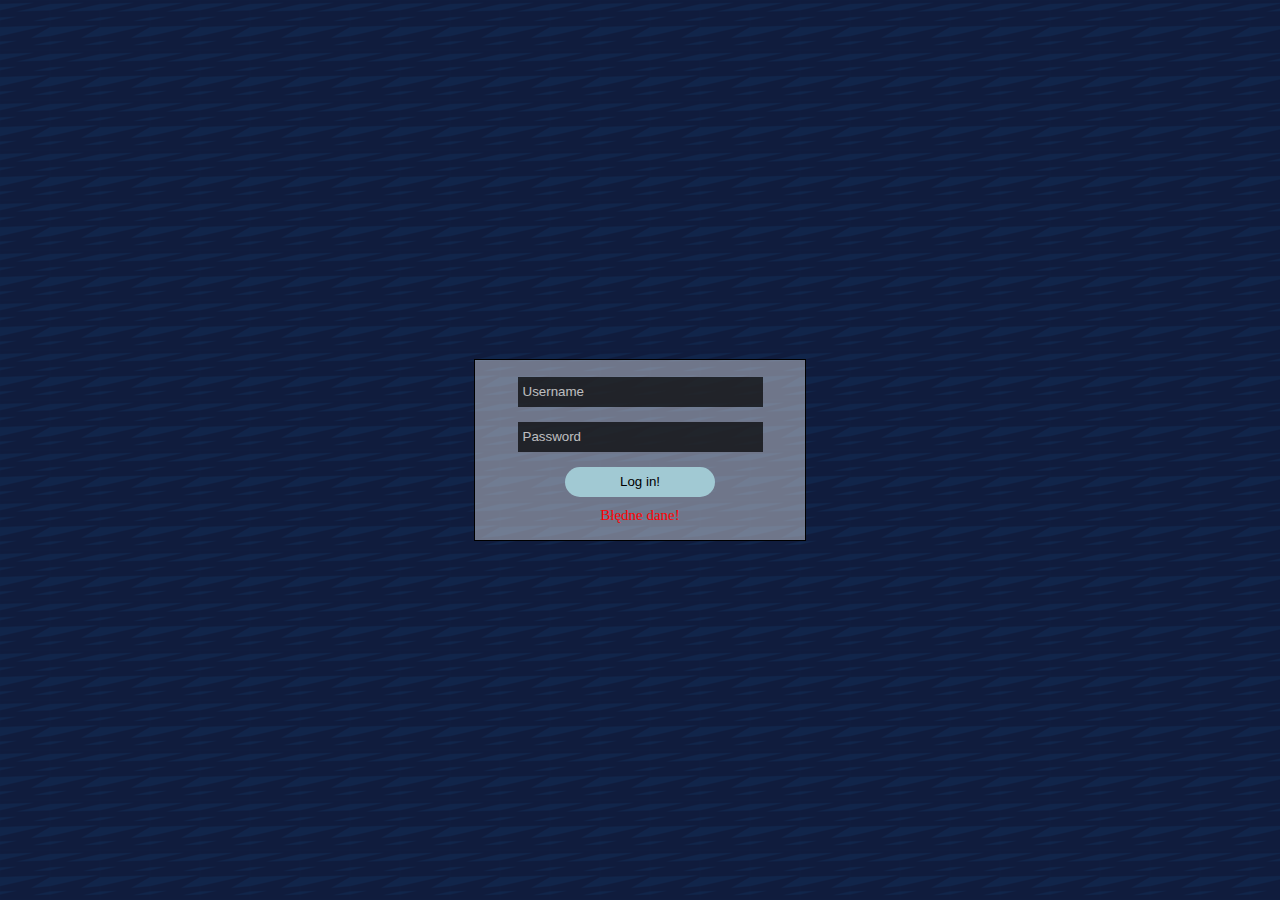
==== index.html @ 4478c386 "create a login form" ====
<!DOCTYPE html>
<html lang="en">
<head>
    <meta charset="UTF-8">
    <meta name="viewport" content="width=device-width, initial-scale=1.0">
    <meta http-equiv="X-UA-Compatible" content="ie=edge">
    <title>Document</title>
    <link rel="stylesheet" href="style.css">
</head>
<body>
    <form action="" class="login">
        <input placeholder="Username" type="text" class="login_input" name="login">

        <input placeholder="Password" type="password" class="login_input" name="password">

        <button type="submit" class="login_button">Log in!</button>

        <div class="login_error">Błędne dane!</div>
    </form>
</body>
</html>
---- style.css ----
*, *::after, *::before{
    margin: 0;
    padding: 0;
}
/*  This pattern is downloaded from www.toptal.com/designers/subtlepatterns/ 
 If you need more, that's where to get'em. */
body{
    display: flex;
    justify-content: center;
    align-items: center;

    width: 100vw;
    height: 100vh;
    background-image:url("./dark-paths.png");
}

.login{
    display: flex;
    justify-content: center;
    align-items: center;
    flex-direction: column;

    font-size: 15px;
    width: 50%;
    min-height: 150px;
    padding: 15px;
    background-color:rgba(255, 255, 255, 0.4);
    border: 1px solid #000;

}

.login_input{
    width: 80%;
    background-color: rgba(0, 0, 0, 0.7);
    margin-bottom: 15px;
    height: 30px;
    line-height: 20px;
    color: #FFF;
    padding-left: 5px;
    border: none;
}
.login_input::placeholder{
    color: #FFF;
    opacity: 0.7;
    
}

.login_button{
    padding: 3px 0;
    border: none;
    border-radius: 25px;
    height: 30px;
    width: 50%;
    background-color: rgb(161, 201, 211);
    transition: background-color 0.1s ease-in-out
}

.login_button:hover{
    cursor: pointer;
    background-color: rgb(165, 206, 216)
}

.login_error{
    margin-top: 10px;
    color: #F00;
}

@media only screen and (min-width: 425px){
    .login{
        width: 300px;
    }
}
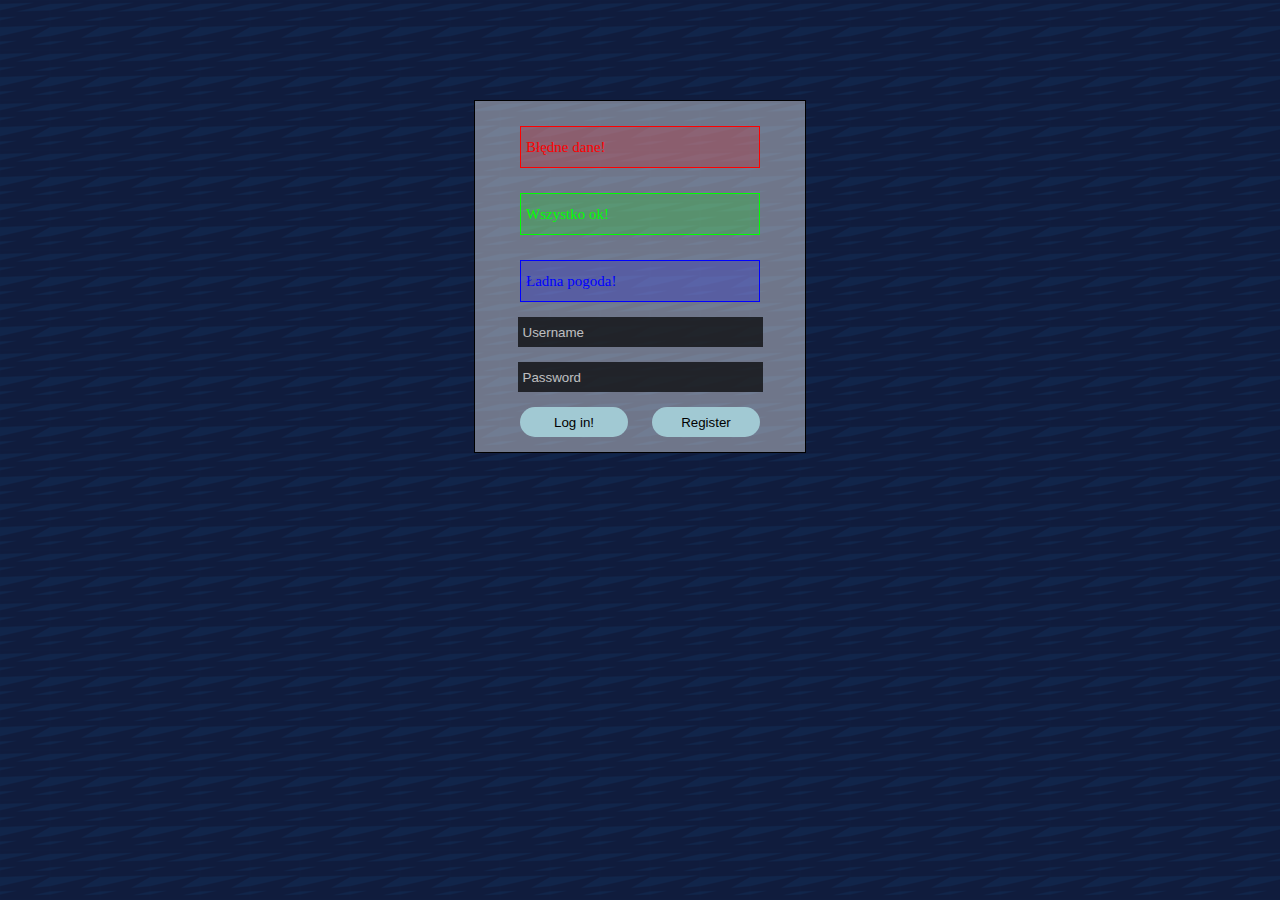
==== commit 16e574e8: "add login meaasages and register button to login for" ====
--- a/index.html
+++ b/index.html
@@ -9,13 +9,24 @@
 </head>
 <body>
     <form action="" class="login">
-        <input placeholder="Username" type="text" class="login_input" name="login">
 
-        <input placeholder="Password" type="password" class="login_input" name="password">
+        <div class="login__message login__message--alert">Błędne dane!</div>
 
-        <button type="submit" class="login_button">Log in!</button>
+        <div class="login__message login__message--succes">Wszystko ok!</div>
 
-        <div class="login_error">Błędne dane!</div>
+        <div class="login__message login__message--info">Ładna pogoda!</div>
+
+        <input placeholder="Username" type="text" class="login__input" name="login">
+
+        <input placeholder="Password" type="password" class="login__input" name="password">
+
+        <div class="login__buttonContainer">
+            <button type="submit" class="login__button">Log in!</button>
+            <button class="login__button"><a href="#" class="login__link">Register</a></button>
+        </div>
+        
+
+        
     </form>
 </body>
 </html>--- a/style.css
+++ b/style.css
@@ -7,7 +7,7 @@
 body{
     display: flex;
     justify-content: center;
-    align-items: center;
+    align-items: flex-start;;
 
     width: 100vw;
     height: 100vh;
@@ -20,8 +20,9 @@
     align-items: center;
     flex-direction: column;
 
+    margin-top: 100px;
     font-size: 15px;
-    width: 50%;
+    width: 80%;
     min-height: 150px;
     padding: 15px;
     background-color:rgba(255, 255, 255, 0.4);
@@ -29,7 +30,7 @@
 
 }
 
-.login_input{
+.login__input{
     width: 80%;
     background-color: rgba(0, 0, 0, 0.7);
     margin-bottom: 15px;
@@ -39,30 +40,67 @@
     padding-left: 5px;
     border: none;
 }
-.login_input::placeholder{
+.login__input::placeholder{
     color: #FFF;
     opacity: 0.7;
     
 }
 
-.login_button{
+.login__buttonContainer{
+    display: flex;
+    justify-content: space-between;
+    width: 80%;
+}
+
+.login__button{
     padding: 3px 0;
     border: none;
     border-radius: 25px;
     height: 30px;
-    width: 50%;
+    width: 45%;
     background-color: rgb(161, 201, 211);
     transition: background-color 0.1s ease-in-out
 }
 
-.login_button:hover{
+.login__button:hover{
     cursor: pointer;
     background-color: rgb(165, 206, 216)
 }
 
-.login_error{
+.login__link{
+    color: #000;
+    text-decoration: none;
+    width: 100%;
+    height: 100%;
+}
+
+.login__message{
+    box-sizing: border-box;
     margin-top: 10px;
+    border: 0.5px solid black;
+    width: 80%;
+    margin-bottom: 15px;
+    min-height: 30px;
+    line-height: 30px;
+    padding: 5px;
+}
+
+.login__message--alert{
+    border-color: #F00;
+    background-color: rgba(255, 0, 0, 0.2);
     color: #F00;
+}
+
+.login__message--info{
+    border-color: #00F;
+    background-color: rgba(0, 0, 255, 0.2);
+    color: #00F;
+}
+
+.login__message--succes{
+    border-color: #0F0;
+    background-color: rgba(0, 255, 0, 0.2);
+    color: #0F0;
 }
 
 @media only screen and (min-width: 425px){
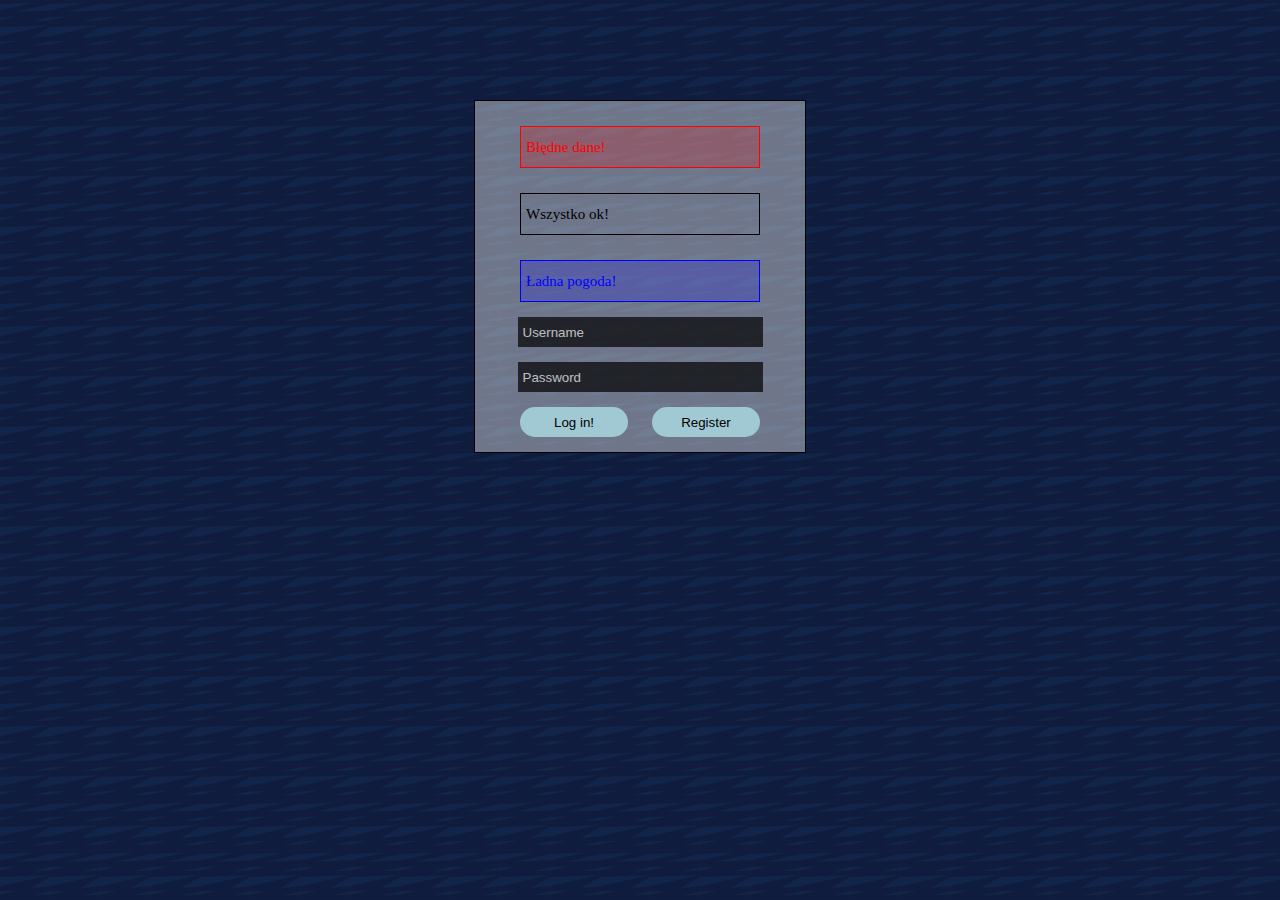
==== commit a4978fdb: "correct a class name - login__message--success" ====
--- a/index.html
+++ b/index.html
@@ -12,7 +12,7 @@
 
         <div class="login__message login__message--alert">Błędne dane!</div>
 
-        <div class="login__message login__message--succes">Wszystko ok!</div>
+        <div class="login__message login__message--success">Wszystko ok!</div>
 
         <div class="login__message login__message--info">Ładna pogoda!</div>
 
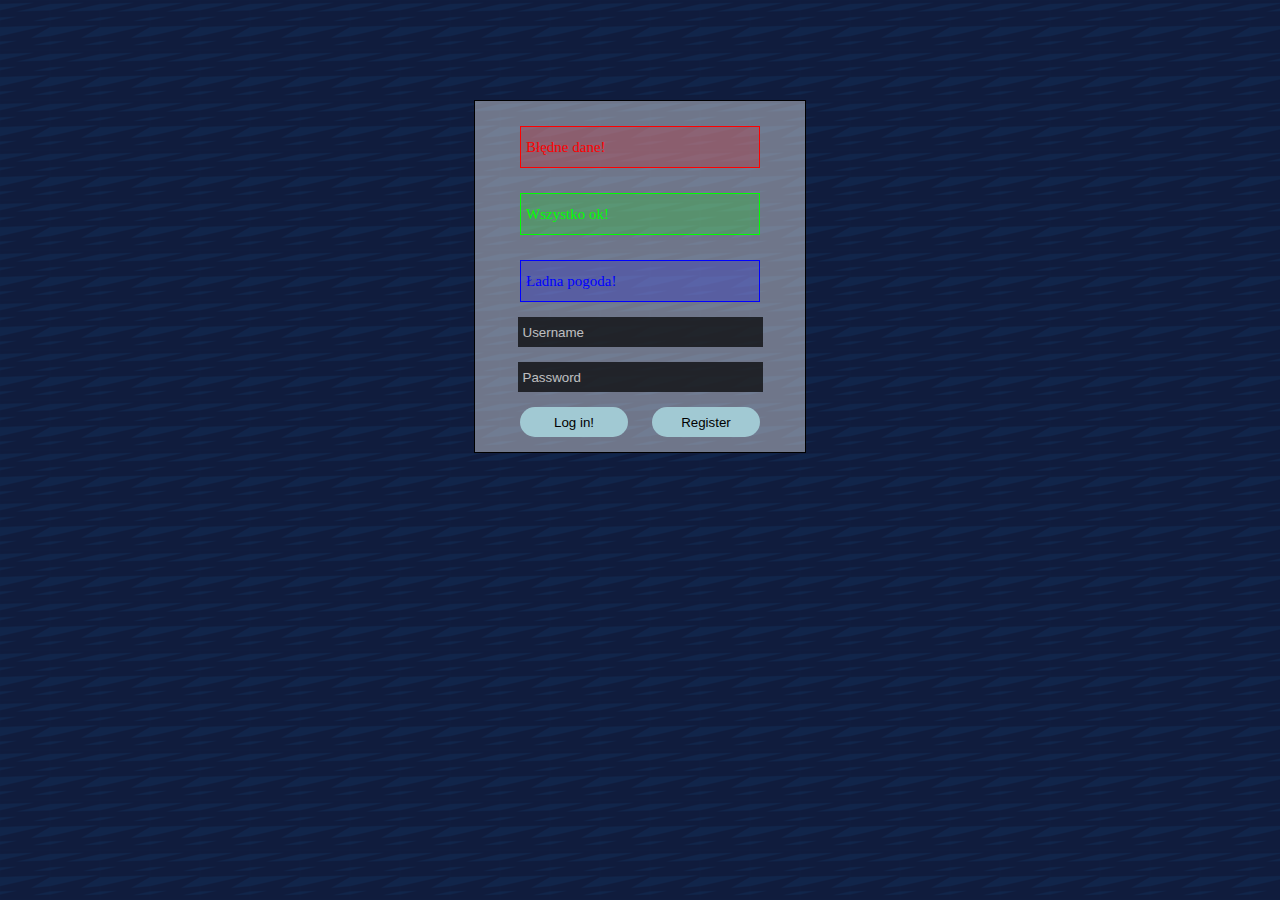
==== commit 10439a5b: "Add comments" ====
--- a/index.html
+++ b/index.html
@@ -8,20 +8,23 @@
     <link rel="stylesheet" href="style.css">
 </head>
 <body>
+    <!-- Login form -->
     <form action="" class="login">
-
+        <!-- Messeges from serwer(alert, info, login) -->
         <div class="login__message login__message--alert">Błędne dane!</div>
 
         <div class="login__message login__message--success">Wszystko ok!</div>
 
         <div class="login__message login__message--info">Ładna pogoda!</div>
-
+        <!-- Input for username -->
         <input placeholder="Username" type="text" class="login__input" name="login">
-
+        <!-- Input for password -->
         <input placeholder="Password" type="password" class="login__input" name="password">
-
+        <!-- Container for login and register button. It's necessarily to place one button next to second button. -->
         <div class="login__buttonContainer">
+            <!-- Login button. Send form to server -->
             <button type="submit" class="login__button">Log in!</button>
+            <!-- Register button. It moves us to register page -->
             <button class="login__button"><a href="#" class="login__link">Register</a></button>
         </div>
         
--- a/style.css
+++ b/style.css
@@ -14,6 +14,7 @@
     background-image:url("./dark-paths.png");
 }
 
+/* Login form */
 .login{
     display: flex;
     justify-content: center;
@@ -30,6 +31,7 @@
 
 }
 
+/* Inputs */
 .login__input{
     width: 80%;
     background-color: rgba(0, 0, 0, 0.7);
@@ -46,6 +48,7 @@
     
 }
 
+/* Buttons */
 .login__buttonContainer{
     display: flex;
     justify-content: space-between;
@@ -67,6 +70,7 @@
     background-color: rgb(165, 206, 216)
 }
 
+/* Link */
 .login__link{
     color: #000;
     text-decoration: none;
@@ -74,6 +78,7 @@
     height: 100%;
 }
 
+/* Messeges(alert, info, success) */
 .login__message{
     box-sizing: border-box;
     margin-top: 10px;
@@ -97,12 +102,13 @@
     color: #00F;
 }
 
-.login__message--succes{
+.login__message--success{
     border-color: #0F0;
     background-color: rgba(0, 255, 0, 0.2);
     color: #0F0;
 }
 
+/* Rules for screen with width bigger than 425px */
 @media only screen and (min-width: 425px){
     .login{
         width: 300px;
